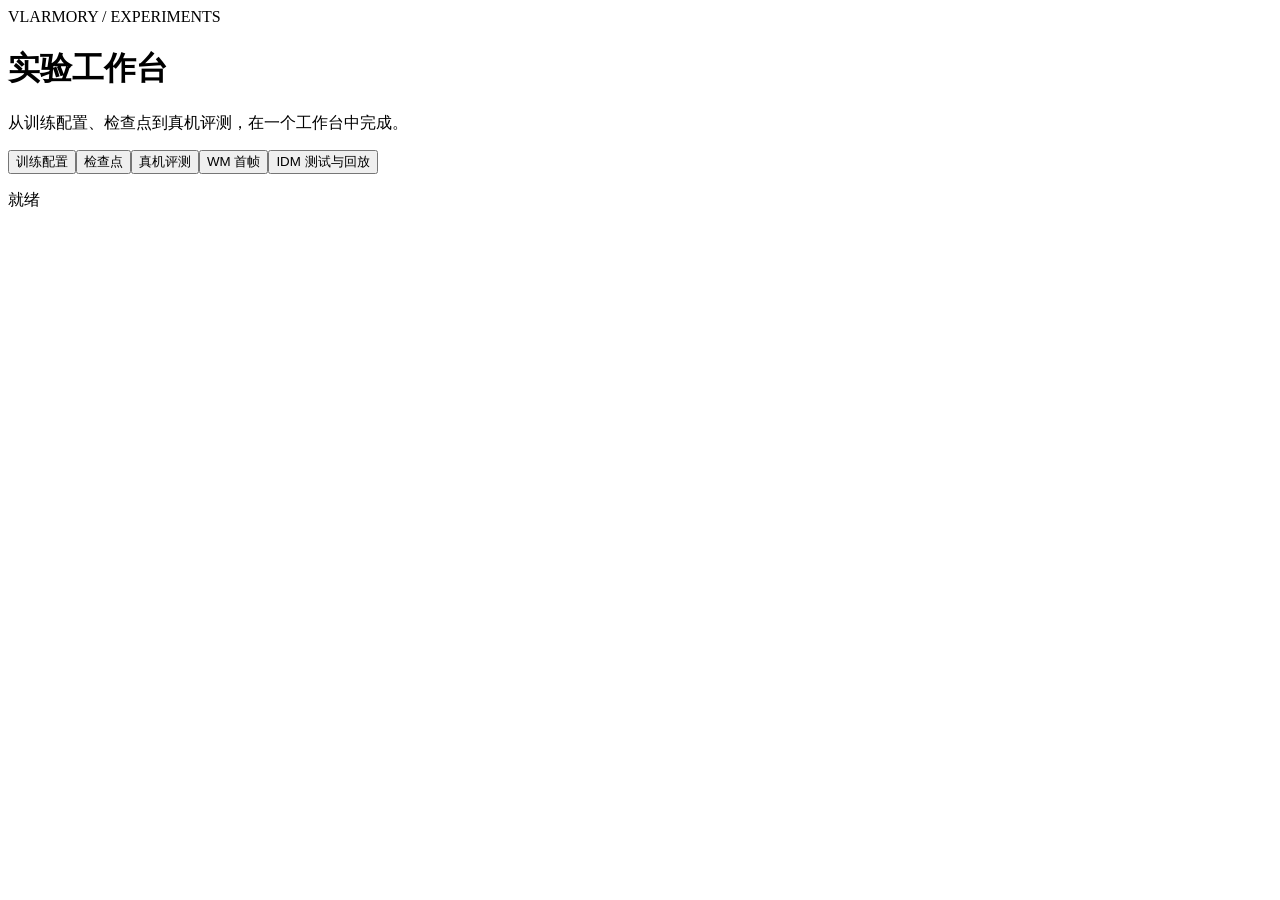
==== frontend/index.html @ 5626aecf "fix: share tokenizer across training and evaluation through environment Resolve the shared vocabular" ====
<!doctype html>
<html lang="zh-CN"><head><meta charset="utf-8"><meta name="viewport" content="width=device-width,initial-scale=1"><title>VLArmory · 实验工作台</title><link rel="stylesheet" href="/style.css"><link rel="stylesheet" href="/workbench.css"></head>
<body><header><span class="eyebrow">VLARMORY / EXPERIMENTS</span><h1>实验工作台</h1>
<p>从训练配置、检查点到真机评测，在一个工作台中完成。</p><p id="mode"></p>
<nav aria-label="实验工作台"><button data-workspace="training">训练配置</button><button data-workspace="checkpoints">检查点</button><button data-page="vla">真机评测</button><button data-page="wm">WM 首帧</button><button data-page="idm">IDM 测试与回放</button></nav></header>
<div id="console-stage" hidden><main><section class="controls"><h2 id="title">WM First Frame</h2><label>任务名称 / ID<input id="task" value="scene-001" maxlength="256"></label><label>当前相机<select id="camera"></select></label><button id="refresh">刷新相机</button>
<div id="reference-controls"><h3>参考图与数据集</h3><div id="reference-drop" class="drop-zone" role="button" tabindex="0" aria-label="拖入或选择首帧图片">拖入一张首帧照片（PNG / JPG），或点击选择</div><label>上传 PNG / JPG<input id="reference-upload" type="file" accept="image/png,image/jpeg"></label><div id="reference-selector"><label>已加载参考图<select id="references"><option value="">请选择</option></select></label></div><label>上传一段 Episode 视频，自动提取首帧<input id="episode-video" type="file" accept="video/mp4,video/quicktime,video/x-msvideo,video/x-matroska,.mp4,.mov,.avi,.mkv"></label><p id="video-status">支持 MP4 / MOV / AVI / MKV，最大 256 MiB；提取的首帧用于参考图叠加。</p><div id="dataset-selector"><label>数据集<select id="dataset"><option value="">请选择</option></select></label><label>Episode<select id="episode"></select></label><label>相机视角<select id="view"></select></label><button id="load-reference">读取 Episode 首帧</button><p id="dataset-status">未选择数据集</p></div><div id="alignment" hidden><label>参考图透明度 <output id="alpha-value">50%</output><input id="alpha" type="range" min="0" max="100" value="50"></label><label class="inline"><input id="show-reference" type="checkbox" checked> 显示参考图</label><p>叠加仅用于显示；保存和推理使用原图。不同宽高比将提示，请使用同视角、同分辨率参考图。</p></div></div>
<button id="snapshot" class="primary">拍摄并保存原图 / 重新拍摄</button><p id="capture-note"></p><button id="prepare" hidden>VLA 测试准备（不执行动作）</button></section>
<section class="workspace">
<section id="vla-evaluation" class="replay-panel" hidden></section>
<div class="comparison-panels wm" id="comparison-panels">
  <section class="comparison-tile"><h3>当前相机 · 实时原始预览</h3><div class="viewer"><img id="live" alt="实时 RGB 相机画面"></div></section>
  <section class="comparison-tile" id="reference-preview"><h3>对齐参考图</h3><div class="viewer"><img id="reference-image" alt="选中的参考图"></div><p>上传照片、拖入首帧或从 Episode 提取，参考图固定显示。</p></section>
</div>
<div id="comparison-tools" hidden>
  <section class="comparison-status"><div><strong id="comparison-result" role="status" data-state="pending">未启用验证</strong><span id="match-score">—</span></div><button id="validate">开始实时验证</button><p>通过标准：全分辨率匹配像素 ≥ 99%，RGB 各通道差值 ≤ 10/255，连续 3 个新帧。两秒无新帧自动失效。</p><p>分数衡量画面像素相似度，会受光照、遮挡和相机视角影响；不代表机器人位姿精度。</p></section>
  <div class="comparison-panels">
    <section class="comparison-tile"><h3>透明叠加 · 辅助人工对齐</h3><div class="viewer" id="viewer"><canvas id="overlay-live"></canvas><img id="overlay" alt="参考图叠加" hidden></div></section>
    <section class="comparison-tile"><h3>实时差异图 · 亮色为不匹配区域</h3><canvas id="difference"></canvas></section>
  </div>
</div>
<p id="dimension-warning"></p><h3>拍摄结果</h3><div id="snapshots"></div>
<section id="action-replay-panel" class="replay-panel" hidden>
<h2>IDM 动作 CSV · 转换与机械臂回放</h2>
<p id="replay-enabled"></p><p>控制器：<strong id="replay-ip"></strong></p>
<div id="action-drop" class="drop-zone" role="button" tabindex="0" aria-label="拖入动作 CSV">拖入 raw.csv / ema05.csv / gt.csv，或点击选择</div>
<label>动作文件<input id="action-csv" type="file" accept=".csv,text/csv"></label>
<pre id="action-summary">上传后自动提取 10 维动作，按 timestamp_s 推断频率，并进行离线校验。</pre>
<a id="action-download" download="actions.npy" hidden>下载转换后的 NPY</a>
<details><summary>离线检查日志</summary><pre id="action-dry-log"></pre></details>
<label class="inline"><input id="replay-confirm" type="checkbox">我已确认：动作是基坐标系绝对 TCP（位置 m），夹爪 0 全开 / 1 全闭，现场已准备好执行。</label>
<p>执行会先操作夹爪并移动到首个位姿，再按文件频率回放。请停止其他遥操/控制程序。点击执行后立即使能并运行，不做控制器状态或 TCP 起始位置检查。</p>
<div class="replay-actions"><button id="replay-start" class="execute" disabled>执行真实机械臂动作</button><button id="replay-stop" class="stop" disabled>停止回放</button></div>
<p>“停止回放”为软件停止；若界面或网络无响应，请使用机械臂实体停止装置。画面对齐评分不会自动触发动作。</p>
<p id="replay-status" role="status">未运行</p><pre id="replay-log"></pre>
</section>
<section id="idm-panel" hidden><h2>IDM · Mock 输入测试</h2><p>未接入真实 IDM 模型。当前观测与目标观测必须单独指定，不自动使用对齐首帧。Mock 输出没有机器人动作语义。</p><label>当前观测 o_t（上传原图）<input id="current-upload" type="file" accept="image/png,image/jpeg"></label><img id="current-preview" class="input-preview" alt="当前观测" hidden><label>目标观测 o_t+1（上传原图）<input id="target-upload" type="file" accept="image/png,image/jpeg"></label><img id="target-preview" class="input-preview" alt="目标观测" hidden><label>机器人状态 JSON 数组<input id="state" value="[0,0,0,0,0,0,0]"></label><button id="infer">运行显式 Mock（不执行动作）</button><button id="history">刷新测试记录</button><pre id="result"></pre></section></section></main></div><!-- TRAINING_PAGE -->
<section id="checkpoints-stage" class="wide-page" hidden>
<div class="page-intro"><div><span class="eyebrow">MODEL CHECKPOINTS</span><h2>模型检查点</h2><p>按模型归档完整训练目录，选择具体权重后进入真机评测。</p></div><button id="cp-refresh">刷新目录</button></div>
<div class="panel"><p class="muted">统一保存位置</p><code id="cp-root"></code><p>每次训练使用独立目录，保留 config.yaml、dataset_statistics.json 和 checkpoints/。π05、N0、FTP1 共用环境变量 PALIGEMMA_TOKENIZER_PATH 指向的一份 PaliGemma tokenizer；ACT 不使用 tokenizer。无需在每个训练目录保存副本。<br><span id="cp-tokenizer"></span></p><details><summary>目录应该怎么放？</summary><pre id="cp-example"></pre><p>复制完整的 VLArmory 训练输出目录即可。原生模型下载目录需要先转换成 VLArmory 格式。此处检查文件与元数据，模型能否加载仍以服务启动结果为准。</p></details></div>
<div id="cp-models" class="model-cards"></div><div id="cp-records"></div>
</section>
<footer><p id="message" role="status" aria-live="polite">就绪</p></footer><script>window.initialWorkbenchHash=location.hash;</script><script type="module" src="/workbench.mjs"></script></body></html>
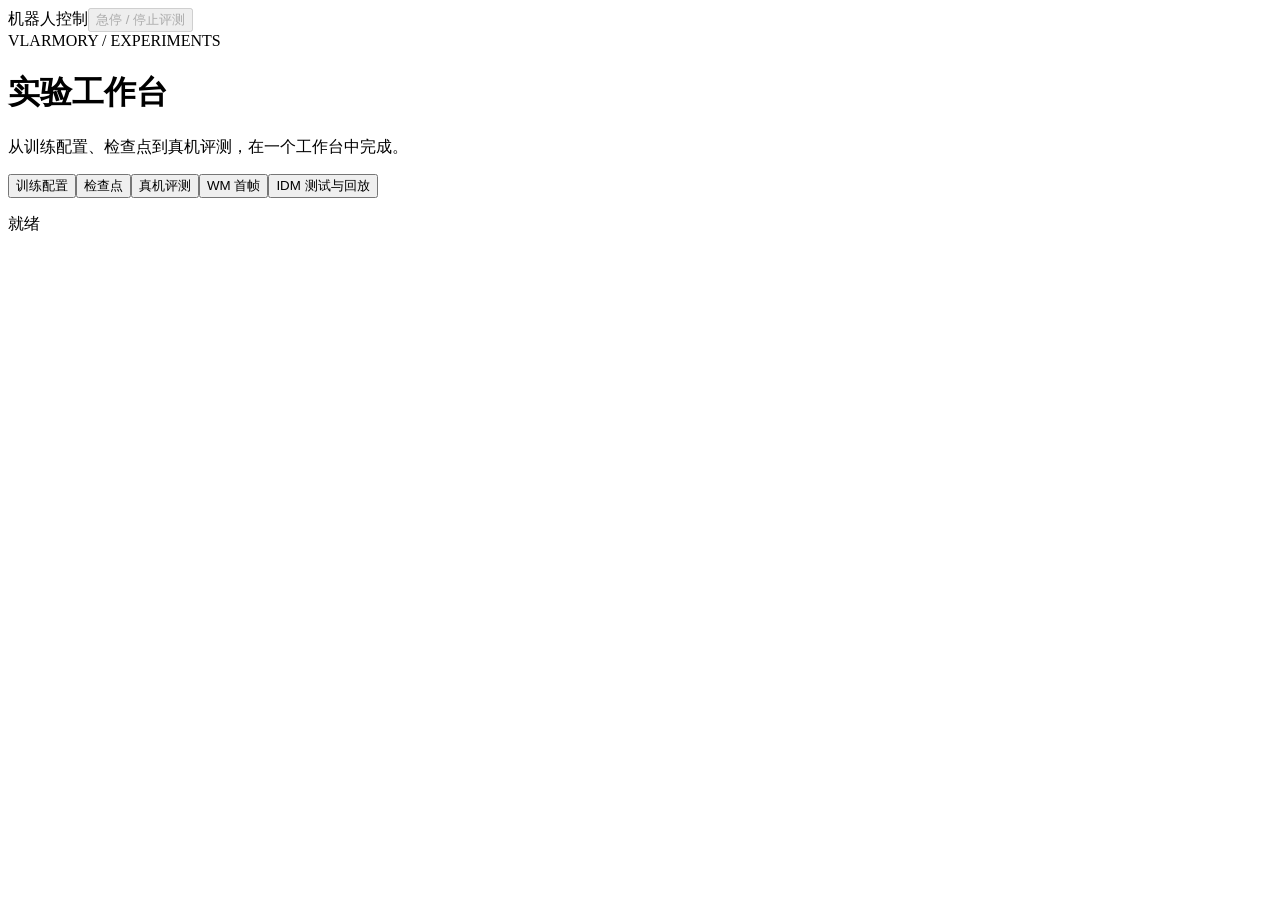
==== commit 799e2420: "fix: recover evaluation trials and preserve unscored sessions" ====
--- a/frontend/index.html
+++ b/frontend/index.html
@@ -1,25 +1,26 @@
 <!doctype html>
 <html lang="zh-CN"><head><meta charset="utf-8"><meta name="viewport" content="width=device-width,initial-scale=1"><title>VLArmory · 实验工作台</title><link rel="stylesheet" href="/style.css"><link rel="stylesheet" href="/workbench.css"></head>
-<body><header><span class="eyebrow">VLARMORY / EXPERIMENTS</span><h1>实验工作台</h1>
+<body><div id="global-safety-bar" role="region" aria-label="机器人急停"><span>机器人控制</span><button id="ve-emergency" class="global-emergency" disabled>急停 / 停止评测</button></div><header><span class="eyebrow">VLARMORY / EXPERIMENTS</span><h1>实验工作台</h1>
 <p>从训练配置、检查点到真机评测，在一个工作台中完成。</p><p id="mode"></p>
 <nav aria-label="实验工作台"><button data-workspace="training">训练配置</button><button data-workspace="checkpoints">检查点</button><button data-page="vla">真机评测</button><button data-page="wm">WM 首帧</button><button data-page="idm">IDM 测试与回放</button></nav></header>
-<div id="console-stage" hidden><main><section class="controls"><h2 id="title">WM First Frame</h2><label>任务名称 / ID<input id="task" value="scene-001" maxlength="256"></label><label>当前相机<select id="camera"></select></label><button id="refresh">刷新相机</button>
-<div id="reference-controls"><h3>参考图与数据集</h3><div id="reference-drop" class="drop-zone" role="button" tabindex="0" aria-label="拖入或选择首帧图片">拖入一张首帧照片（PNG / JPG），或点击选择</div><label>上传 PNG / JPG<input id="reference-upload" type="file" accept="image/png,image/jpeg"></label><div id="reference-selector"><label>已加载参考图<select id="references"><option value="">请选择</option></select></label></div><label>上传一段 Episode 视频，自动提取首帧<input id="episode-video" type="file" accept="video/mp4,video/quicktime,video/x-msvideo,video/x-matroska,.mp4,.mov,.avi,.mkv"></label><p id="video-status">支持 MP4 / MOV / AVI / MKV，最大 256 MiB；提取的首帧用于参考图叠加。</p><div id="dataset-selector"><label>数据集<select id="dataset"><option value="">请选择</option></select></label><label>Episode<select id="episode"></select></label><label>相机视角<select id="view"></select></label><button id="load-reference">读取 Episode 首帧</button><p id="dataset-status">未选择数据集</p></div><div id="alignment" hidden><label>参考图透明度 <output id="alpha-value">50%</output><input id="alpha" type="range" min="0" max="100" value="50"></label><label class="inline"><input id="show-reference" type="checkbox" checked> 显示参考图</label><p>叠加仅用于显示；保存和推理使用原图。不同宽高比将提示，请使用同视角、同分辨率参考图。</p></div></div>
-<button id="snapshot" class="primary">拍摄并保存原图 / 重新拍摄</button><p id="capture-note"></p><button id="prepare" hidden>VLA 测试准备（不执行动作）</button></section>
+<div id="console-stage" hidden><main><section class="controls"><h2 id="title">WM First Frame</h2><label>任务名称 / ID<input id="task" value="scene-001" maxlength="256"></label><label>当前相机<select id="camera"></select></label><button id="refresh">开启 / 刷新相机</button><button id="release-camera">释放相机供 VLA 使用</button>
+<section id="vla-suite-builder" hidden><h3>拍摄 suite</h3><div id="ve-builder-fields"><label>任务名称<input id="ve-task" placeholder="例如 egg_pick"></label><label>suite 名称（英文、数字、_、-）<input id="ve-suite-name" placeholder="例如 egg_pick_v2" maxlength="64"></label><label>目标布局数量<input id="ve-target-count" type="number" min="1" max="100" step="1" value="15"></label><button id="ve-save-suite" class="primary">保存新 suite</button></div><p id="ve-save-path"></p><p id="ve-builder-progress"></p><div id="ve-draft" style="max-height:280px;overflow:auto" hidden></div><button id="ve-new-suite" hidden>拍摄另一个 suite</button></section><div id="reference-controls"><h3 id="reference-tools-title">参考图与数据集</h3><div data-reference-import id="reference-drop" class="drop-zone" role="button" tabindex="0" aria-label="拖入或选择首帧图片">拖入一张首帧照片（PNG / JPG），或点击选择</div><label data-reference-import>上传 PNG / JPG<input id="reference-upload" type="file" accept="image/png,image/jpeg"></label><div id="reference-selector"><label>已加载参考图<select id="references"><option value="">请选择</option></select></label></div><label data-reference-import>上传一段 Episode 视频，自动提取首帧<input id="episode-video" type="file" accept="video/mp4,video/quicktime,video/x-msvideo,video/x-matroska,.mp4,.mov,.avi,.mkv"></label><p data-reference-import id="video-status">支持 MP4 / MOV / AVI / MKV，最大 256 MiB；提取的首帧用于参考图叠加。</p><div data-reference-import id="dataset-selector"><label>数据集<select id="dataset"><option value="">请选择</option></select></label><label>Episode<select id="episode"></select></label><label>相机视角<select id="view"></select></label><button id="load-reference">读取 Episode 首帧</button><p id="dataset-status">未选择数据集</p></div><div id="alignment-home"></div><div id="alignment" hidden><label>参考图透明度 <output id="alpha-value">50%</output><input id="alpha" type="range" min="0" max="100" value="50"></label><label class="inline"><input id="show-reference" type="checkbox" checked> 显示参考图</label><p id="alignment-help">叠加仅用于显示；保存和推理使用原图。不同宽高比将提示，请使用同视角、同分辨率参考图。</p></div></div>
+<div id="snapshot-home"><button id="snapshot" class="primary">拍摄并保存原图 / 重新拍摄</button></div><p id="capture-note"></p><button id="prepare" hidden>VLA 测试准备（不执行动作）</button></section>
 <section class="workspace">
+<section id="idm-camera-controls" class="ve-step" hidden><h2>IDM 相机连接</h2><p>预览结束后断开相机，释放给 VLA 或其他程序。关闭浏览器页面不会断开后台设备。</p><button id="idm-camera-disconnect">断开相机连接</button><p id="idm-camera-status" role="status">需要预览时点击左侧“开启 / 刷新相机”。</p></section>
 <section id="vla-evaluation" class="replay-panel" hidden></section>
 <div class="comparison-panels wm" id="comparison-panels">
   <section class="comparison-tile"><h3>当前相机 · 实时原始预览</h3><div class="viewer"><img id="live" alt="实时 RGB 相机画面"></div></section>
-  <section class="comparison-tile" id="reference-preview"><h3>对齐参考图</h3><div class="viewer"><img id="reference-image" alt="选中的参考图"></div><p>上传照片、拖入首帧或从 Episode 提取，参考图固定显示。</p></section>
+  <section class="comparison-tile" id="reference-preview"><h3>对齐参考图</h3><div class="viewer"><img id="reference-image" alt="选中的参考图"></div><p id="reference-preview-help">上传照片、拖入首帧或从 Episode 提取，参考图固定显示。</p></section>
 </div>
 <div id="comparison-tools" hidden>
-  <section class="comparison-status"><div><strong id="comparison-result" role="status" data-state="pending">未启用验证</strong><span id="match-score">—</span></div><button id="validate">开始实时验证</button><p>通过标准：全分辨率匹配像素 ≥ 99%，RGB 各通道差值 ≤ 10/255，连续 3 个新帧。两秒无新帧自动失效。</p><p>分数衡量画面像素相似度，会受光照、遮挡和相机视角影响；不代表机器人位姿精度。</p></section>
+  <section id="comparison-validation" class="comparison-status"><div><strong id="comparison-result" role="status" data-state="pending">未启用验证</strong><span id="match-score">—</span></div><button id="validate">开始实时验证</button><p>通过标准：全分辨率匹配像素 ≥ 99%，RGB 各通道差值 ≤ 10/255，连续 3 个新帧。两秒无新帧自动失效。</p><p>分数衡量画面像素相似度，会受光照、遮挡和相机视角影响；不代表机器人位姿精度。</p></section>
   <div class="comparison-panels">
-    <section class="comparison-tile"><h3>透明叠加 · 辅助人工对齐</h3><div class="viewer" id="viewer"><canvas id="overlay-live"></canvas><img id="overlay" alt="参考图叠加" hidden></div></section>
-    <section class="comparison-tile"><h3>实时差异图 · 亮色为不匹配区域</h3><canvas id="difference"></canvas></section>
+    <section class="comparison-tile"><h3>透明叠加 · 辅助人工对齐</h3><div class="viewer" id="viewer"><canvas id="overlay-live"></canvas><img id="overlay" alt="" hidden aria-hidden="true"></div><p id="overlay-status" role="status">等待相机新帧</p></section>
+    <section class="comparison-tile"><h3>实时差异图 · 亮色为不匹配区域</h3><canvas id="difference"></canvas><p id="difference-status" role="status">请加载参考图</p></section>
   </div>
 </div>
-<p id="dimension-warning"></p><h3>拍摄结果</h3><div id="snapshots"></div>
+<p id="dimension-warning"></p><h3 id="snapshots-title">拍摄结果</h3><div id="snapshots"></div>
 <section id="action-replay-panel" class="replay-panel" hidden>
 <h2>IDM 动作 CSV · 转换与机械臂回放</h2>
 <p id="replay-enabled"></p><p>控制器：<strong id="replay-ip"></strong></p>
@@ -34,7 +35,7 @@
 <p>“停止回放”为软件停止；若界面或网络无响应，请使用机械臂实体停止装置。画面对齐评分不会自动触发动作。</p>
 <p id="replay-status" role="status">未运行</p><pre id="replay-log"></pre>
 </section>
-<section id="idm-panel" hidden><h2>IDM · Mock 输入测试</h2><p>未接入真实 IDM 模型。当前观测与目标观测必须单独指定，不自动使用对齐首帧。Mock 输出没有机器人动作语义。</p><label>当前观测 o_t（上传原图）<input id="current-upload" type="file" accept="image/png,image/jpeg"></label><img id="current-preview" class="input-preview" alt="当前观测" hidden><label>目标观测 o_t+1（上传原图）<input id="target-upload" type="file" accept="image/png,image/jpeg"></label><img id="target-preview" class="input-preview" alt="目标观测" hidden><label>机器人状态 JSON 数组<input id="state" value="[0,0,0,0,0,0,0]"></label><button id="infer">运行显式 Mock（不执行动作）</button><button id="history">刷新测试记录</button><pre id="result"></pre></section></section></main></div><!-- TRAINING_PAGE -->
+<section id="idm-panel" hidden><h2>IDM · Mock 输入测试</h2><p>未接入真实 IDM 模型。当前观测与目标观测必须单独指定，不自动使用对齐首帧。Mock 输出没有机器人动作语义。</p><label>当前观测 o_t（上传原图）<input id="current-upload" type="file" accept="image/png,image/jpeg"></label><img id="current-preview" class="input-preview" alt="当前观测" hidden><label>目标观测 o_t+1（上传原图）<input id="target-upload" type="file" accept="image/png,image/jpeg"></label><img id="target-preview" class="input-preview" alt="目标观测" hidden><label>机器人状态 JSON 数组<input id="state" value="[0,0,0,0,0,0,0]"></label><button id="infer">运行显式 Mock（不执行动作）</button><button id="history">刷新测试记录</button><pre id="result"></pre></section><section id="vla-results" class="replay-panel" hidden><h3>当前任务的模型结果</h3><p>成功率 = 成功 /（成功 + 失败）。中止和未测单列；只有同一测试集 ID 的记录可直接逐样本比较。DEMO 记录单独标识。</p><div id="ve-comparison"></div></section></section></main></div><!-- TRAINING_PAGE -->
 <section id="checkpoints-stage" class="wide-page" hidden>
 <div class="page-intro"><div><span class="eyebrow">MODEL CHECKPOINTS</span><h2>模型检查点</h2><p>按模型归档完整训练目录，选择具体权重后进入真机评测。</p></div><button id="cp-refresh">刷新目录</button></div>
 <div class="panel"><p class="muted">统一保存位置</p><code id="cp-root"></code><p>每次训练使用独立目录，保留 config.yaml、dataset_statistics.json 和 checkpoints/。π05、N0、FTP1 共用环境变量 PALIGEMMA_TOKENIZER_PATH 指向的一份 PaliGemma tokenizer；ACT 不使用 tokenizer。无需在每个训练目录保存副本。<br><span id="cp-tokenizer"></span></p><details><summary>目录应该怎么放？</summary><pre id="cp-example"></pre><p>复制完整的 VLArmory 训练输出目录即可。原生模型下载目录需要先转换成 VLArmory 格式。此处检查文件与元数据，模型能否加载仍以服务启动结果为准。</p></details></div>
